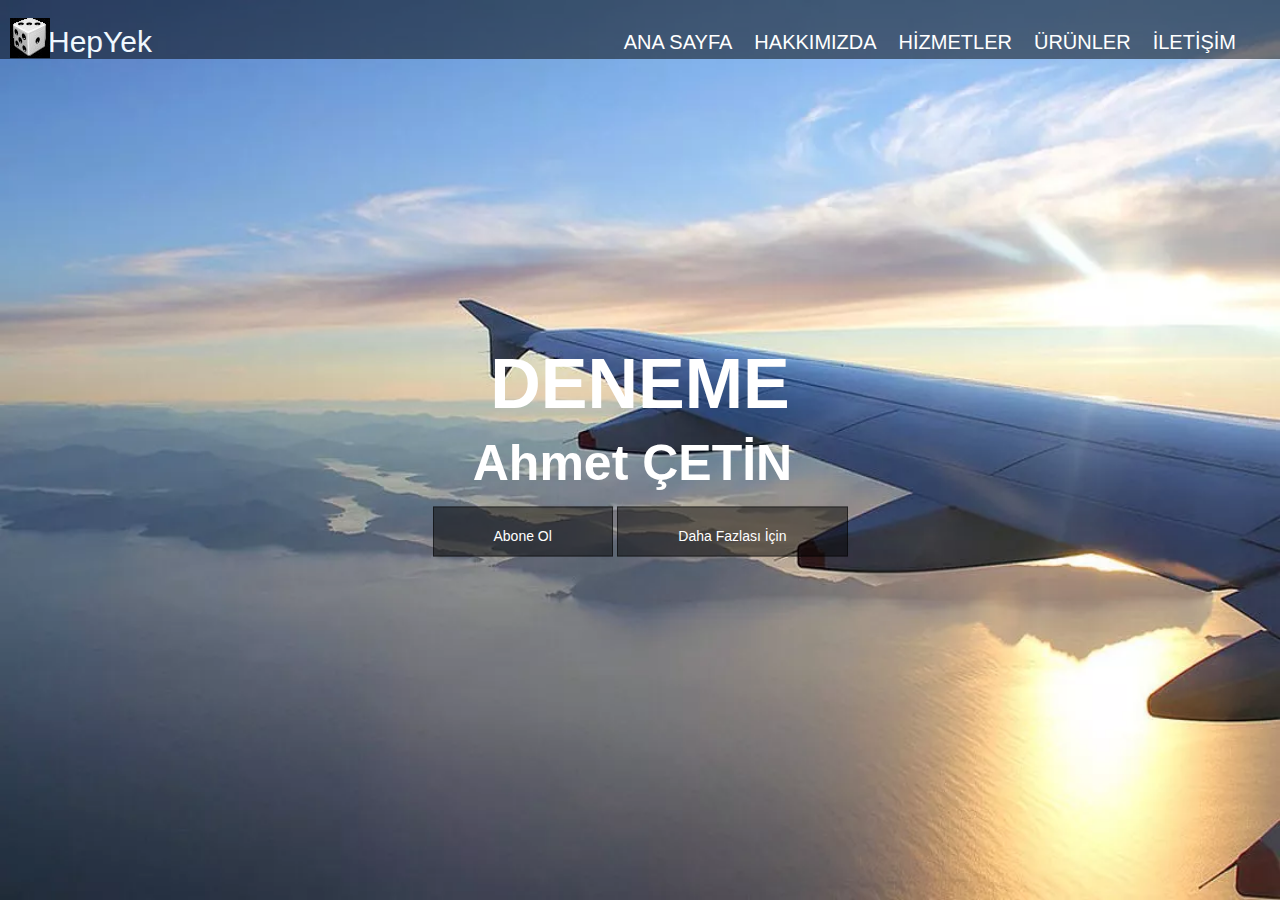
==== index.html @ d70fefb9 "first commit" ====
<!DOCTYPE html>
<html lang="en">
<head>
   <meta charset="UTF-8">
   <meta http-equiv="X-UA-Compatible" content="IE=edge">
   <meta name="viewport" content="width=device-width, initial-scale=1.0">
   <title>BASİT WEB SİTESİ</title>
   <link rel="stylesheet" href="stil.css">
<!-- Küçük teröriste sevgilerle -->
</head>

<body>
   <div class ="zar"><img src="zar1.jpg" alt="zarlogo"></div>
      <div class="head">

       <h1>DENEME </h1>
       <h2>Ahmet ÇETİN </h2> 
           <div class ="buttons">
              <button><a href="http://twitter.com"class="button1">Abone Ol</a></button>
              <button><a href="https://www.instagram.com/asliftw/" class="buttoncuk" >Daha Fazlası İçin</a></button>
      </div>
   </div>

<div class="container">

       <div class="navbar">
         <div class="logo">
            <a href="#">HepYek</a>
           </div>
           <ul>
            <li><a href="index.html" class="active"> ANA SAYFA</a></li>
            <li><a href="#"> HAKKIMIZDA</a></li>
            <li><a href="#"> HİZMETLER</a></li>
            <li><a href="ürünler.html"> ÜRÜNLER </a></li>
            <li><a href="iletisim.html"> İLETİŞİM</a></li>
          </ul>
       </div>
   </div>
   
</body>
</html>
---- stil.css ----
*{
    margin: 0;
    padding: 0;

}

.container{
    background:url(bgucak.jpg);
    background-size: 100% 100%;
    height: 100vh;
    
    }

.container .navbar {

    width: 100;
    height: 85;
    background-color: rgba(0, 0, 0, 0.5);

}
.navbar ul{
    float: right;
    margin-right: 35px;
}

.navbar .logo{
    display: inline-block;
    margin-left: 30px;
    margin-top: 25px;
    user-select: none;

}
.navbar .logo a{
    text-decoration: none;
    font-size: 30px;
    font-family: sans-serif;
    color:aliceblue;
    margin-top: 22px;
    margin-left: 18px;

}

.navbar ul li{
    list-style: none;
    display: inline-block;
    margin: 0 9px;
    line-height: 85px;

}
.navbar ul li a{
    text-decoration: none;
    color: white;
    font-size:20px;
    font-family: sans-serif;
}
    
 .navbar ul li a:hover{
        background-color: deepskyblue;
        border-radius: 2px;
}
.head{
    position: absolute;
    top: 50%;
    left: 50%;
    transform:translate(-50%,-50%);
    color: white;
    font-family: sans-serif;
    user-select: none;


}
.head h1{
    color:white;
    font-size:70px;
    font-weight:bold;
    width: 900px;
    text-align: center;
}
.head h2{
    color:white;
    font-size: 50px;
    font-weight:bold;
    width: 885px;
    margin-top: 10px;
    text-align: center;
}
.buttons{
    text-align:center;
}
.buttons button{
    margin-top: 15px;
    height: 50px;
    font-size: 14px;
    color: white;
    background:rgba(0, 0, 0, 0.5);
    border: solid 1px rgba(0, 0, 0, 0.5);
    cursor: pointer;
    padding: 20px 60px;
    
}
.button1{
    color: white;
    text-decoration: none; 
    user-select: none;
    font-family: sans-serif;
}
.buttons a:hover{
    background-color: deepskyblue;
    border-radius: 2px;}

.buttoncuk{
    color: white;
    cursor: pointer;
    font-size: 14px;
    text-decoration: none; 
    user-select: none;
    
}
.buttoncuk:hover{
    background-color: deepskyblue;
    border-radius: 2px;}


.zar{
    position: absolute;
    top: 2%;
margin-left: 10px;      
width: 0px;
height: 0px;
        
   }
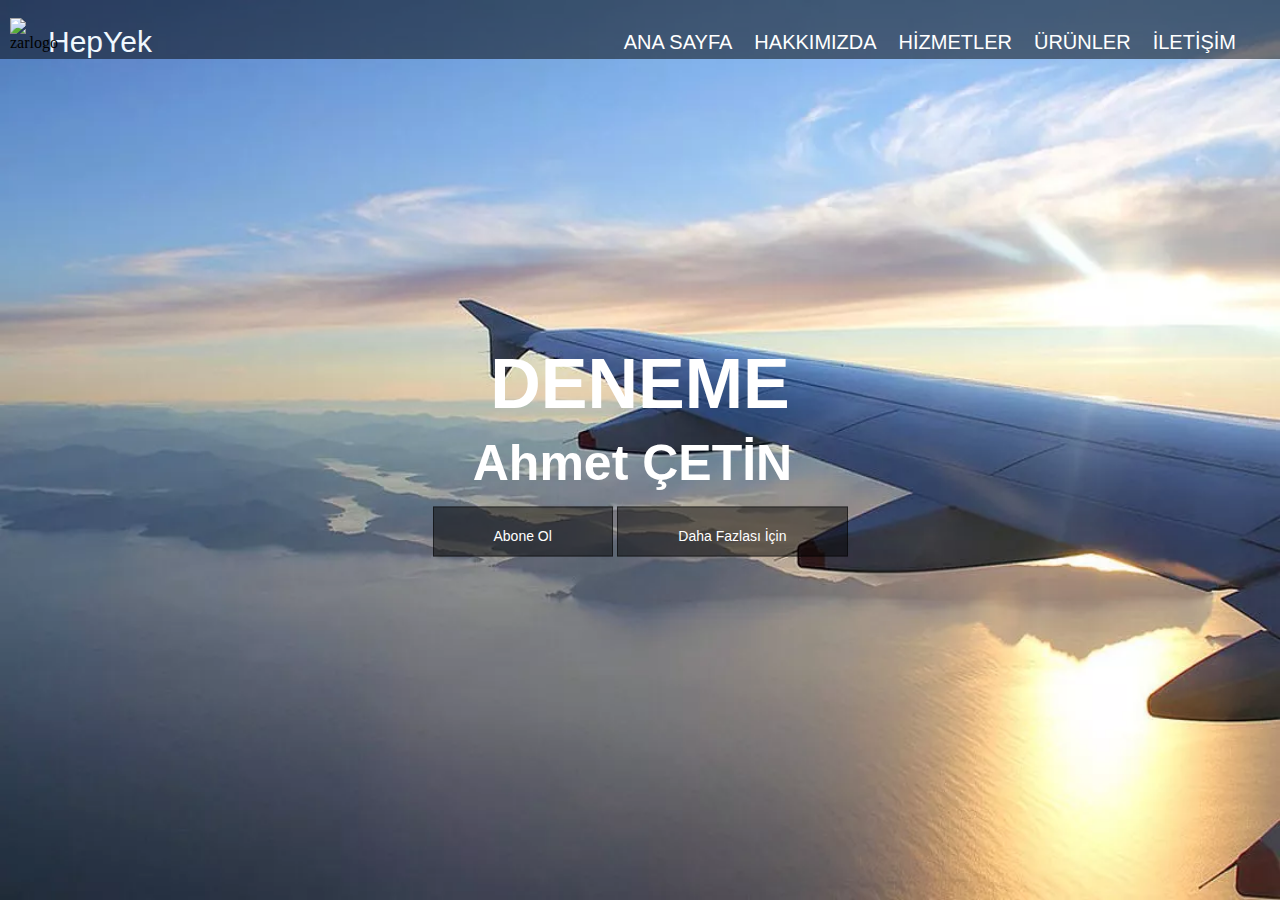
==== commit 3d91c5bd: "hatalar düzeltildi" ====
--- a/index.html
+++ b/index.html
@@ -10,13 +10,13 @@
 </head>
 
 <body>
-   <div class ="zar"><img src="zar1.jpg" alt="zarlogo"></div>
+   <div class ="zar"><img src="images/zar1.jpg" alt="zarlogo"></div>
       <div class="head">
 
        <h1>DENEME </h1>
        <h2>Ahmet ÇETİN </h2> 
            <div class ="buttons">
-              <button><a href="http://twitter.com"class="button1">Abone Ol</a></button>
+              <button><a href="https://twitter.com/coyoteofwallstr"class="button1">Abone Ol</a></button>
               <button><a href="https://www.instagram.com/asliftw/" class="buttoncuk" >Daha Fazlası İçin</a></button>
       </div>
    </div>
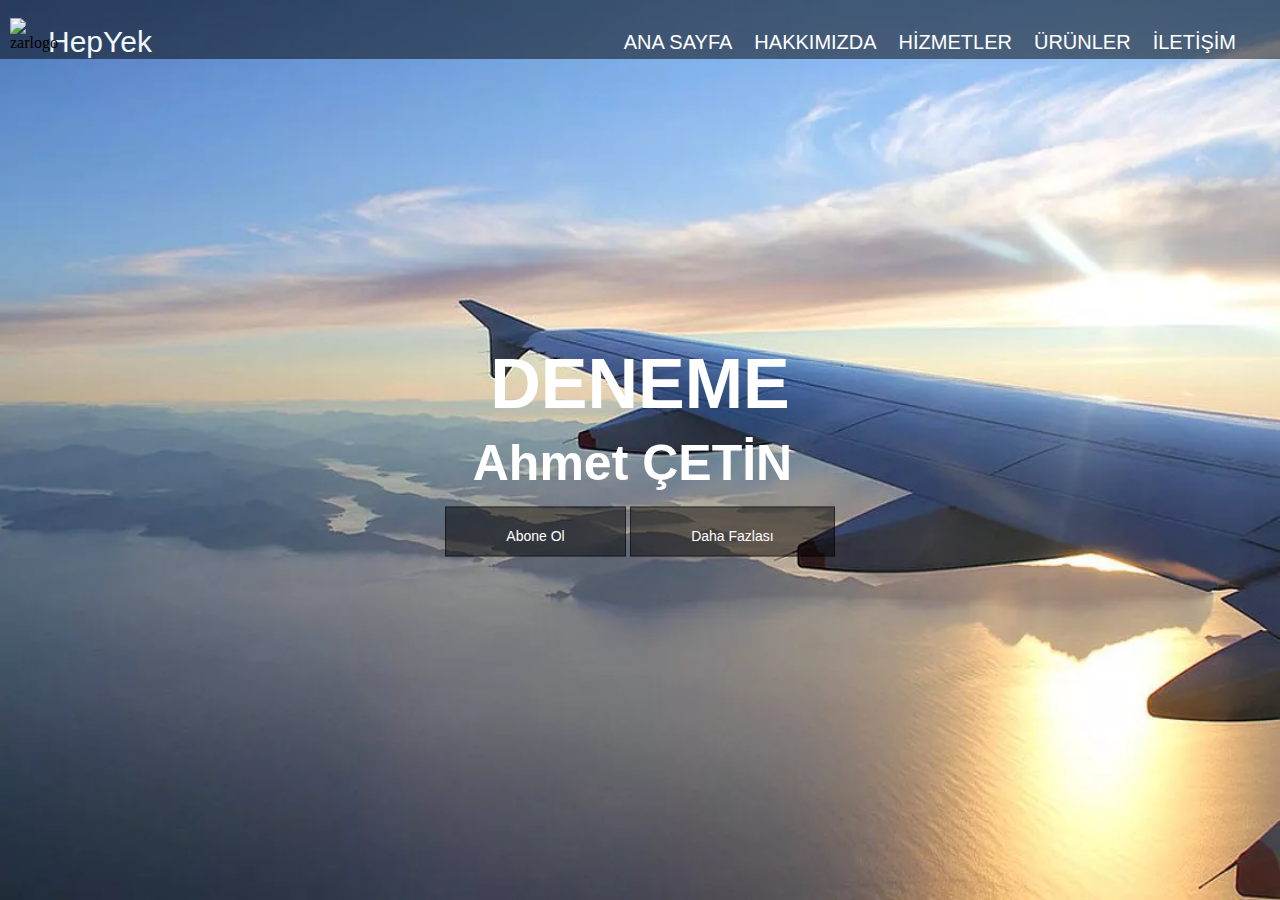
==== commit 080f2aa4: "more changed on products" ====
--- a/index.html
+++ b/index.html
@@ -1,41 +1,43 @@
 <!DOCTYPE html>
 <html lang="en">
-<head>
-   <meta charset="UTF-8">
-   <meta http-equiv="X-UA-Compatible" content="IE=edge">
-   <meta name="viewport" content="width=device-width, initial-scale=1.0">
-   <title>BASİT WEB SİTESİ</title>
-   <link rel="stylesheet" href="stil.css">
-<!-- Küçük teröriste sevgilerle -->
-</head>
+  <head>
+    <meta charset="UTF-8" />
+    <meta http-equiv="X-UA-Compatible" content="IE=edge" />
+    <meta name="viewport" content="width=device-width, initial-scale=1.0" />
+    <title>BASİT WEB SİTESİ</title>
+    <link rel="stylesheet" href="stil.css" />
+  </head>
 
-<body>
-   <div class ="zar"><img src="images/zar1.jpg" alt="zarlogo"></div>
-      <div class="head">
+  <body>
+    <div class="zar"><img src="images/zar1.jpg" alt="zarlogo" /></div>
+    <div class="head">
+      <h1>DENEME</h1>
+      <h2>Ahmet ÇETİN</h2>
+      <div class="buttons">
+        <button>
+          <a href="https://twitter.com/coyoteofwallstr" class="button1"
+            >Abone Ol</a
+          >
+        </button>
+        <button>
+          <a href="www.google.com" class="buttoncuk">Daha Fazlası</a>
+        </button>
+      </div>
+    </div>
 
-       <h1>DENEME </h1>
-       <h2>Ahmet ÇETİN </h2> 
-           <div class ="buttons">
-              <button><a href="https://twitter.com/coyoteofwallstr"class="button1">Abone Ol</a></button>
-              <button><a href="https://www.instagram.com/asliftw/" class="buttoncuk" >Daha Fazlası İçin</a></button>
+    <div class="container">
+      <div class="navbar">
+        <div class="logo">
+          <a href="#">HepYek</a>
+        </div>
+        <ul>
+          <li><a href="index.html" class="active"> ANA SAYFA</a></li>
+          <li><a href="#"> HAKKIMIZDA</a></li>
+          <li><a href="#"> HİZMETLER</a></li>
+          <li><a href="ürünler.html"> ÜRÜNLER </a></li>
+          <li><a href="iletisim.html"> İLETİŞİM</a></li>
+        </ul>
       </div>
-   </div>
-
-<div class="container">
-
-       <div class="navbar">
-         <div class="logo">
-            <a href="#">HepYek</a>
-           </div>
-           <ul>
-            <li><a href="index.html" class="active"> ANA SAYFA</a></li>
-            <li><a href="#"> HAKKIMIZDA</a></li>
-            <li><a href="#"> HİZMETLER</a></li>
-            <li><a href="ürünler.html"> ÜRÜNLER </a></li>
-            <li><a href="iletisim.html"> İLETİŞİM</a></li>
-          </ul>
-       </div>
-   </div>
-   
-</body>
-</html>+    </div>
+  </body>
+</html>
